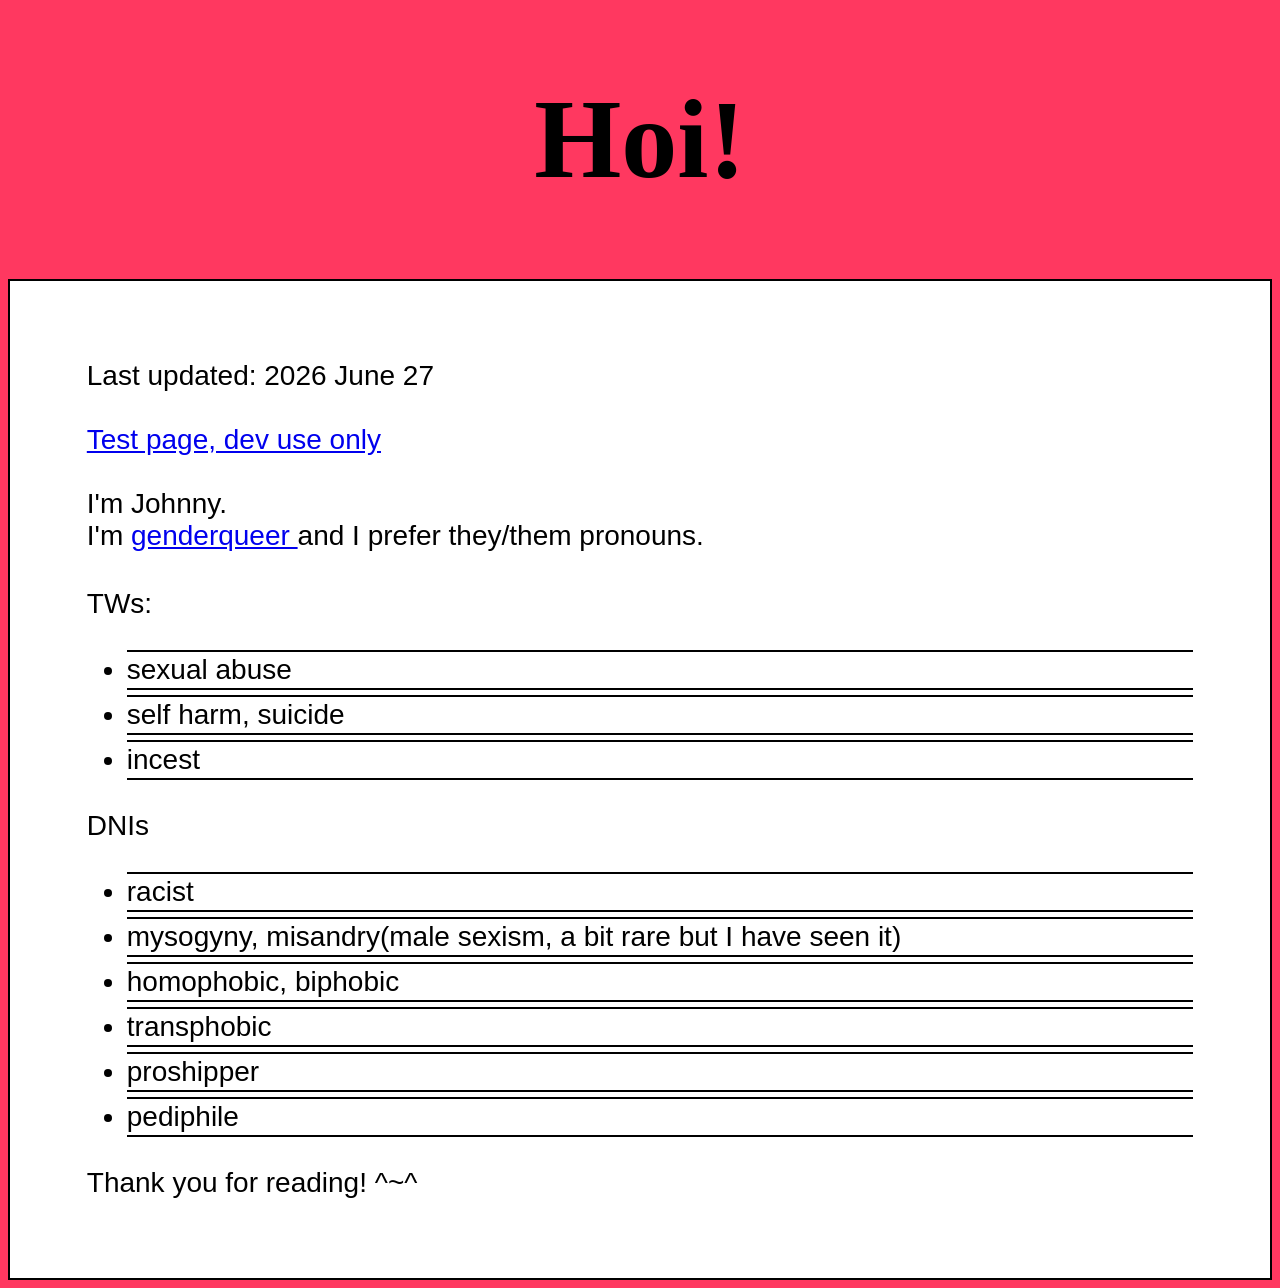
==== index.html @ 7750516e "Update index.html" ====
<!DOCTYPE html>
<html>
<head>
	<!--this is a comment-->
	<meta charset="utf-8">
	<title>Broccoli's Website</title>
	<link rel="icon" type="image/png" href="8BGB.png">
	<link rel="stylesheet" href="styles.css">
</head>
<body>

<h1 > Hoi! </h1 >

<div style="
border-style:solid; border-width:2px; border-color:black; padding:6vw; background-color: rgb(255,255,255) ;" >
 

 <p>
 Last updated: 2026 June 27<br>
 <br>
        <a href="test.html">Test page, dev use only</a> <br>
  <br>
  I'm Johnny. <br>
  I'm <a href="gender.html"> genderqueer </a>
  and I prefer they/them pronouns. <br>
  </p>
  
  <p>
        <br>
   TWs: <br>
  </p>
   <ul>
    <li> sexual abuse </li>
    <li> self harm, suicide </li>
    <li> incest </li>
   </ul>
   <p>
    DNIs
   </p>
   <ul>
    <li> racist </li>
    <li> mysogyny, misandry(male sexism, a bit rare but I have seen it) </li>
    <li> homophobic, biphobic</li>
    <li> transphobic </li>
    <li> proshipper </li>
    <li> pediphile  </li>
   </ul>
  <p>
		Thank you for reading! ^~^ <br>
  </p>
  
</div>

<!--<div class="container" >
 <div class="box1" > </div>
 <div class="box2" > </div>
</div>
-->
</body>
      </html>
---- styles.css ----
body{
 background-color:rgb(256,56,96 );
 font-size: 28px ;
}

div{
background-color: rgb( 255, 255, 255 ) ;
}
p, li, th, td{
 background-color:rgb(255,255,255);
            color:rgb(  0,  0,  0);

  margin: 0em 0em ;

   padding-left:0vw;
  padding-right:0vw;
    padding-top:2px;
 padding-bottom:2px;

 text-align: left;
 
 font-family:Verdana, Helvetica, Arial, Sans-Serif;
   font-size: 28px;
}

h1, h2, h3, h4, h5, h6{
 text-align: center ;
}

h1 { font-size: 4.00em ; }
h2 { font-size: 3.50em ; }
h3 { font-size: 3.00em ; }
h4 { font-size: 2.50em ; }
h5 { font-size: 2.00em ; }
h6 { font-size: 1.50em ; }

p{
 background-color:rgb(255,255, 255);
}

li{
 margin:5px 0px;

    border-width: 2px 0px;
    border-style: solid ;
    border-color: black ;
 border-collapse: collapse;

 padding: 2px 0px;
}




table, th, td{
 background-color:rgb(255,200,200);
 
 border:1px solid black;
 border-collapse:collapse;
}

table{
  margin: 0em 0em ;
 padding-left: 12vw;
  padding-right:12vw;
    padding-top:0px;
 padding-bottom:0px;
}
th, td{
 background-color:rgb(255,255,255);
            color:rgb(  0,  0,  0);

 text-align: left;
 
 font-family:Verdana, Helvetica, Arial, Sans-Serif;
   font-size: 12px ;
}

.spoiler{
 background-color: rgb(0,0,0) ;
            color: rgb(0,0,0) ;
}
.spoiler:active, .spoiler:hover{
 background-color: rgb(256,256,256) ;
            color: rgb(0,0,0) ;
}

.container{
 background-color:purple;
 display: flex ;
 colum-gap: 0px ;
 padding: 0px ;
 width: 800px ;
}


.box1, .box2{
 width: 50% ;
 text-align: justify ;
}

.box1{ background-color: red ; }
.box2{ background-color: blue ; }
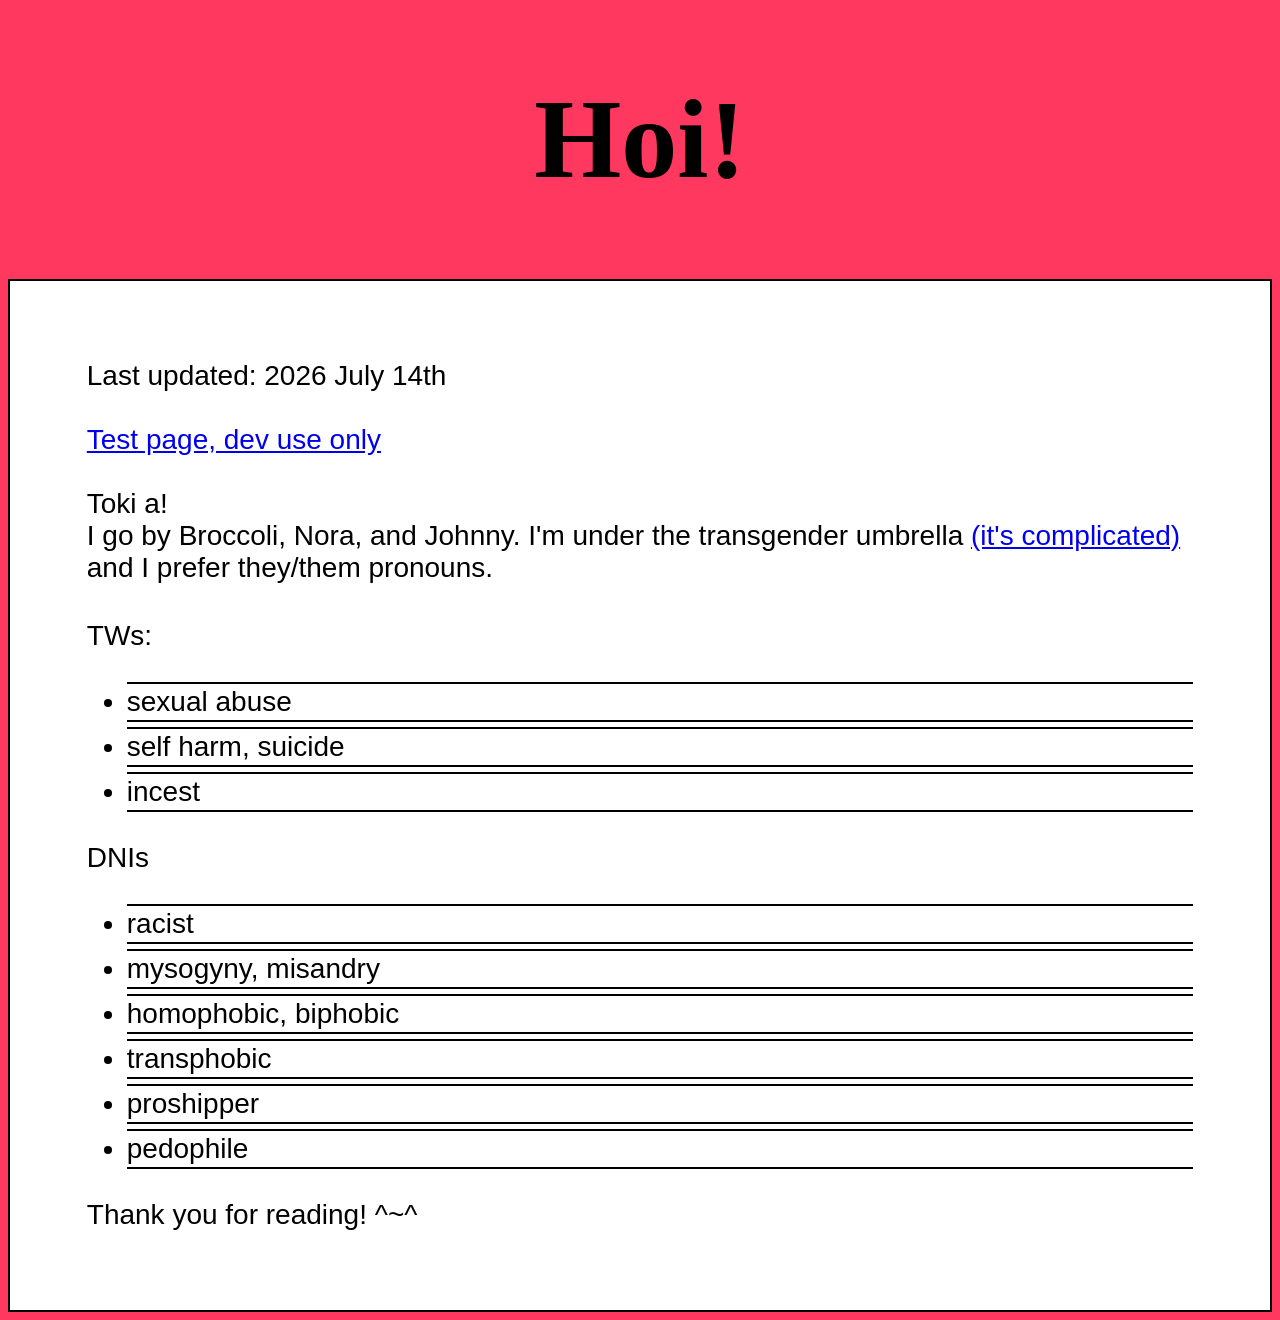
==== commit 745ce5f7: "Update index.html" ====
--- a/index.html
+++ b/index.html
@@ -16,12 +16,13 @@
  
 
  <p>
- Last updated: 2026 June 27<br>
+ Last updated: 2026 July 14th <br>
  <br>
         <a href="test.html">Test page, dev use only</a> <br>
   <br>
-  I'm Johnny. <br>
-  I'm <a href="gender.html"> genderqueer </a>
+  Toki a! <br>
+  I go by Broccoli, Nora, and Johnny.
+  I'm under the transgender umbrella <a href="gender.html"> (it's complicated) </a>
   and I prefer they/them pronouns. <br>
   </p>
   
@@ -39,11 +40,11 @@
    </p>
    <ul>
     <li> racist </li>
-    <li> mysogyny, misandry(male sexism, a bit rare but I have seen it) </li>
+    <li> mysogyny, misandry  </li>
     <li> homophobic, biphobic</li>
     <li> transphobic </li>
     <li> proshipper </li>
-    <li> pediphile  </li>
+    <li> pedophile  </li>
    </ul>
   <p>
 		Thank you for reading! ^~^ <br>
@@ -51,10 +52,5 @@
   
 </div>
 
-<!--<div class="container" >
- <div class="box1" > </div>
- <div class="box2" > </div>
-</div>
--->
 </body>
       </html>
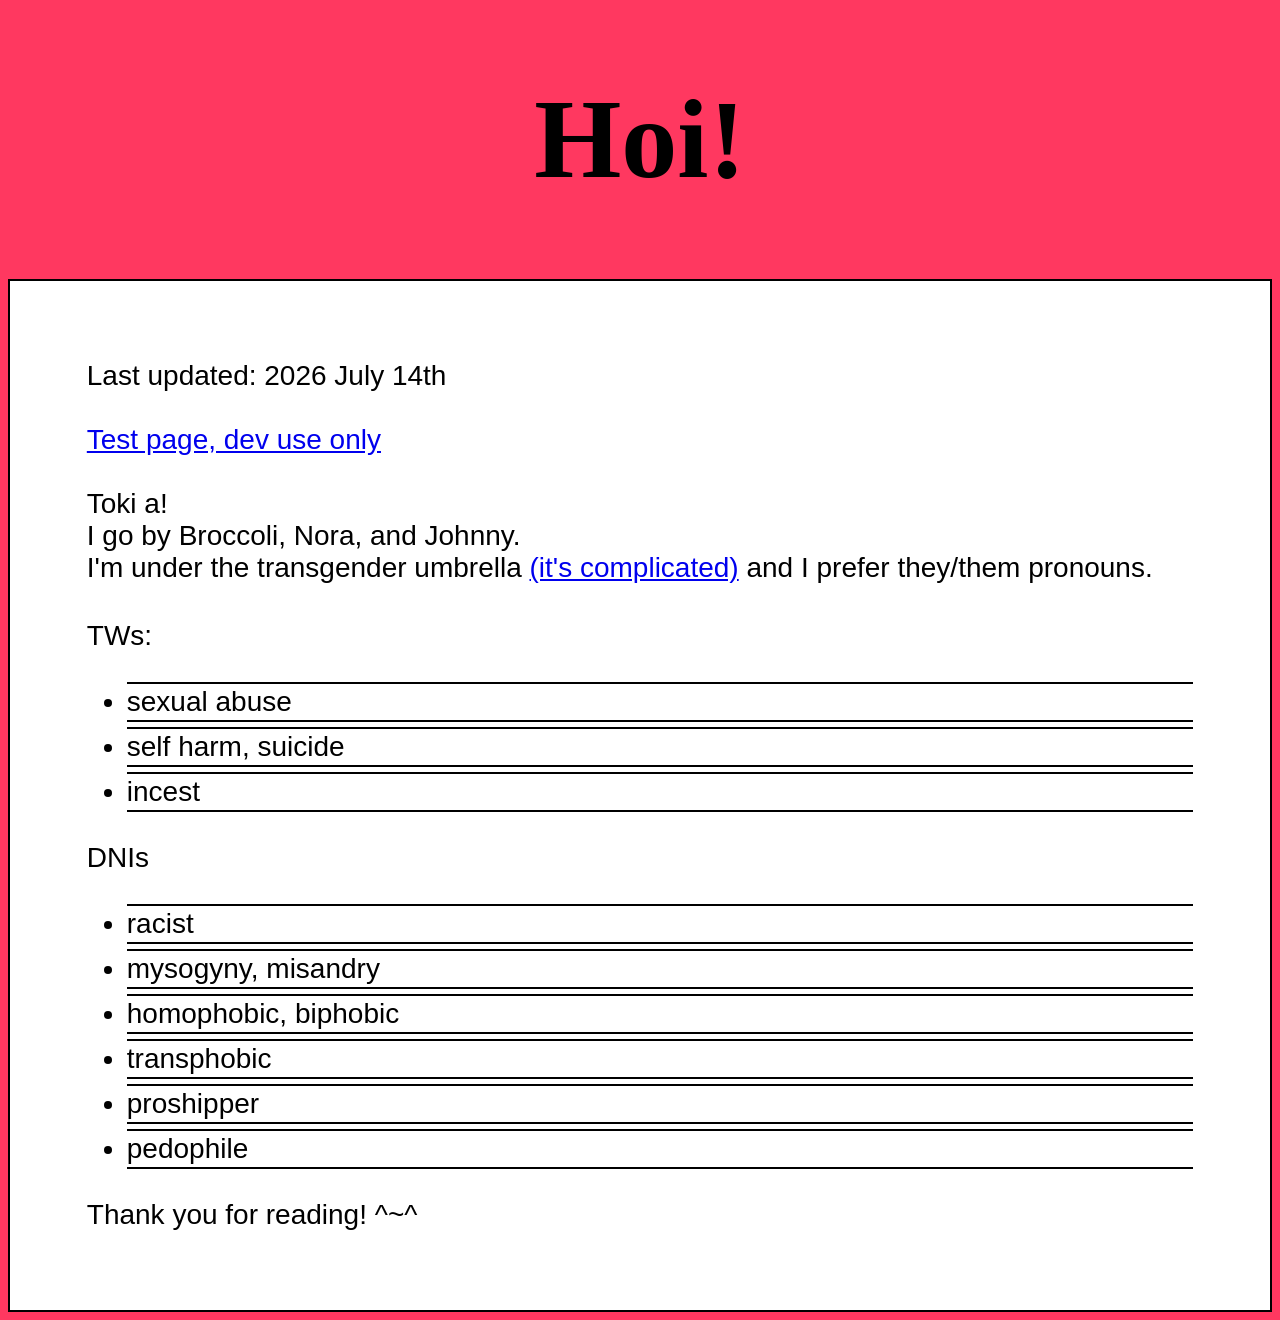
==== commit 41029c21: "Update index.html" ====
--- a/index.html
+++ b/index.html
@@ -21,8 +21,8 @@
         <a href="test.html">Test page, dev use only</a> <br>
   <br>
   Toki a! <br>
-  I go by Broccoli, Nora, and Johnny.
-  I'm under the transgender umbrella <a href="gender.html"> (it's complicated) </a>
+  I go by Broccoli, Nora, and Johnny. <br>
+  I'm under the transgender umbrella <a href="gender.html">(it's complicated)</a>
   and I prefer they/them pronouns. <br>
   </p>
   
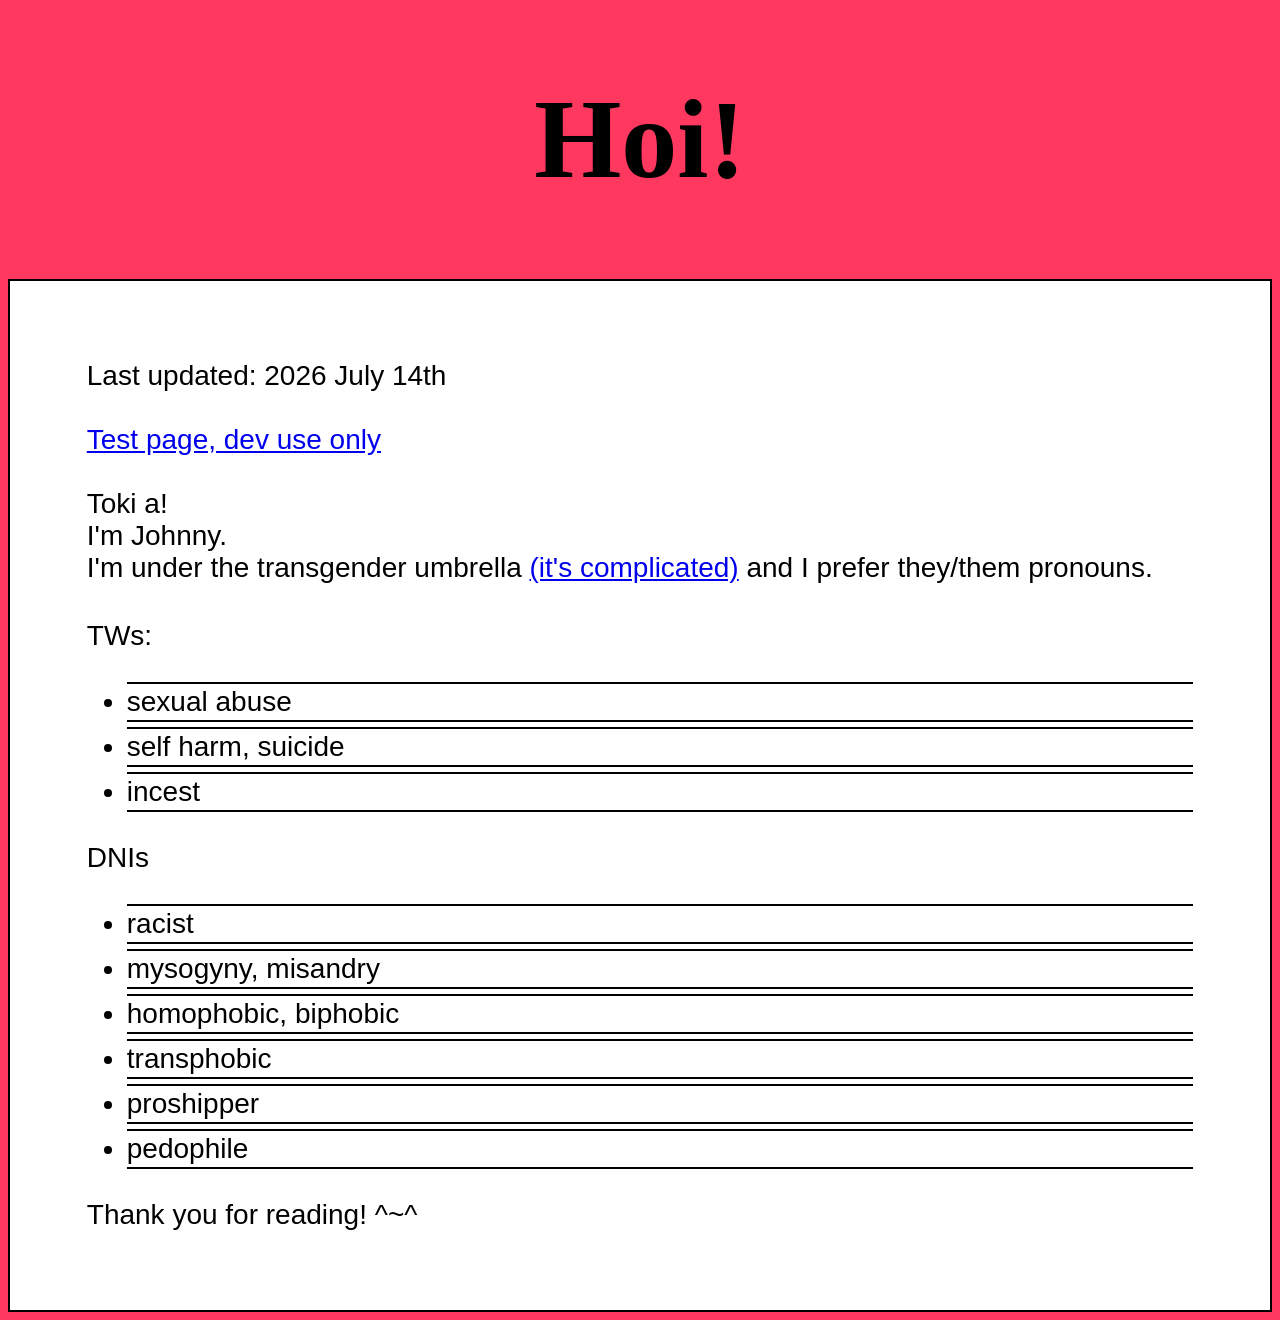
==== commit 1b673e84: "Update index.html" ====
--- a/index.html
+++ b/index.html
@@ -21,7 +21,7 @@
         <a href="test.html">Test page, dev use only</a> <br>
   <br>
   Toki a! <br>
-  I go by Broccoli, Nora, and Johnny. <br>
+  I'm Johnny. <br>
   I'm under the transgender umbrella <a href="gender.html">(it's complicated)</a>
   and I prefer they/them pronouns. <br>
   </p>
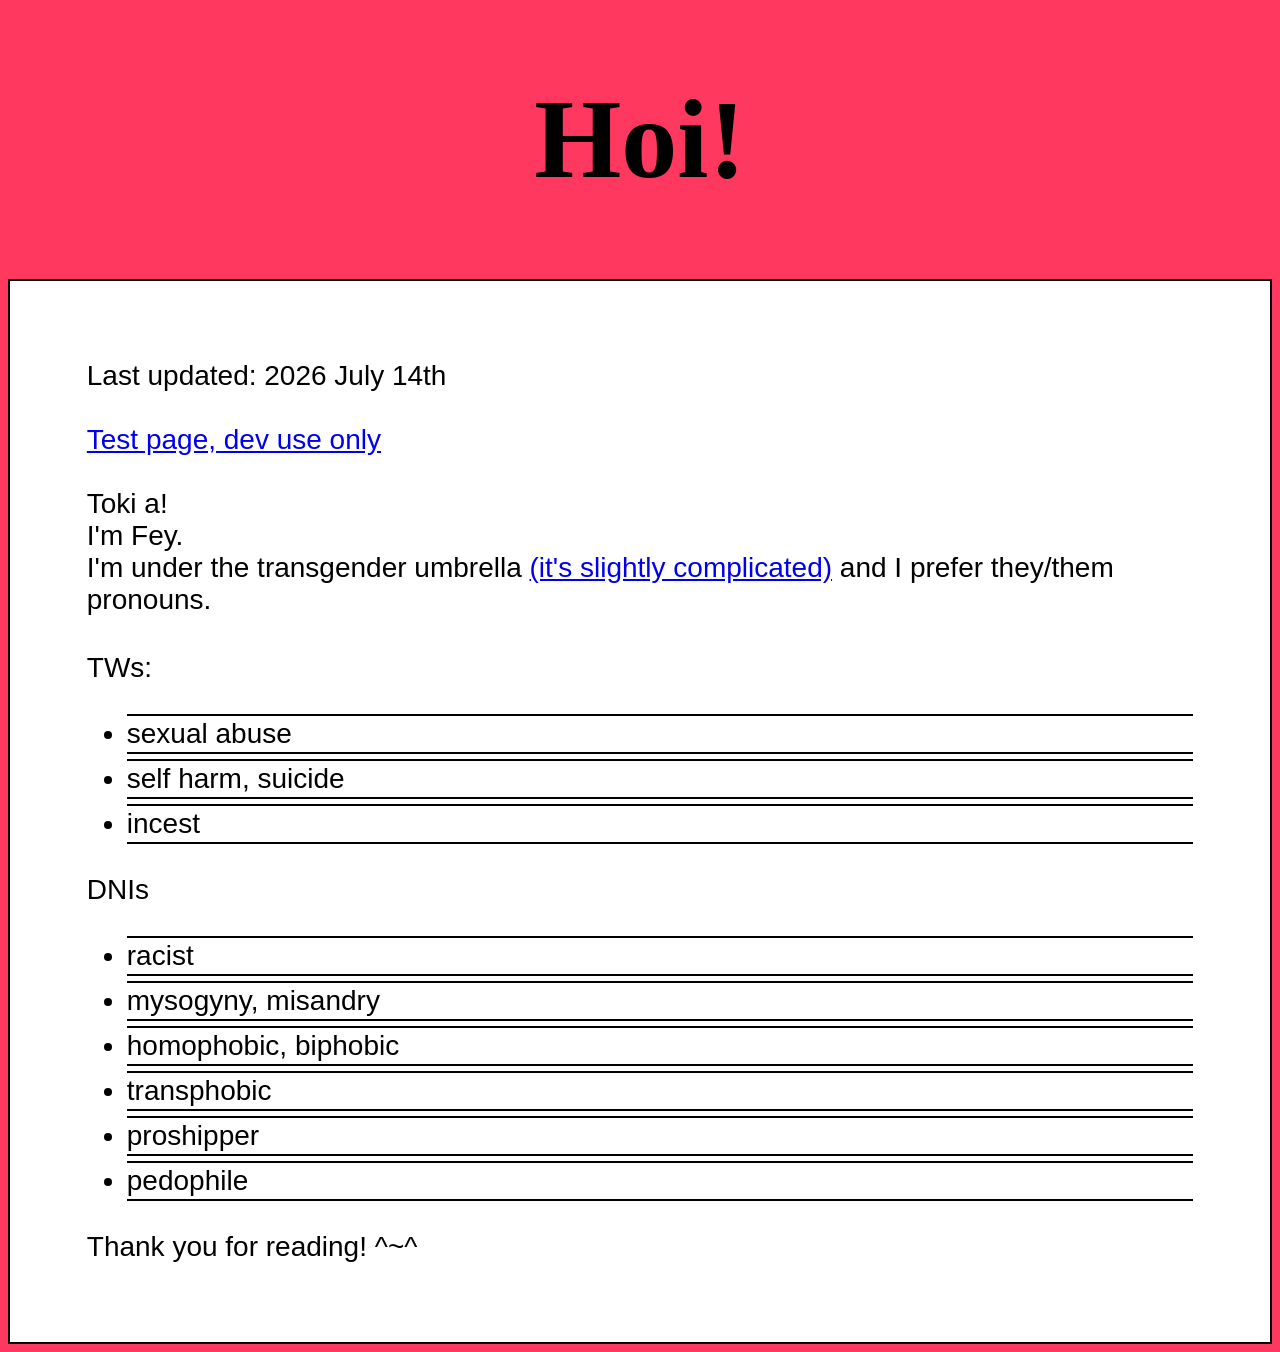
==== commit 3826bb82: "Update index.html" ====
--- a/index.html
+++ b/index.html
@@ -21,8 +21,8 @@
         <a href="test.html">Test page, dev use only</a> <br>
   <br>
   Toki a! <br>
-  I'm Johnny. <br>
-  I'm under the transgender umbrella <a href="gender.html">(it's complicated)</a>
+  I'm Fey. <br>
+  I'm under the transgender umbrella <a href="gender.html">(it's slightly complicated)</a>
   and I prefer they/them pronouns. <br>
   </p>
   
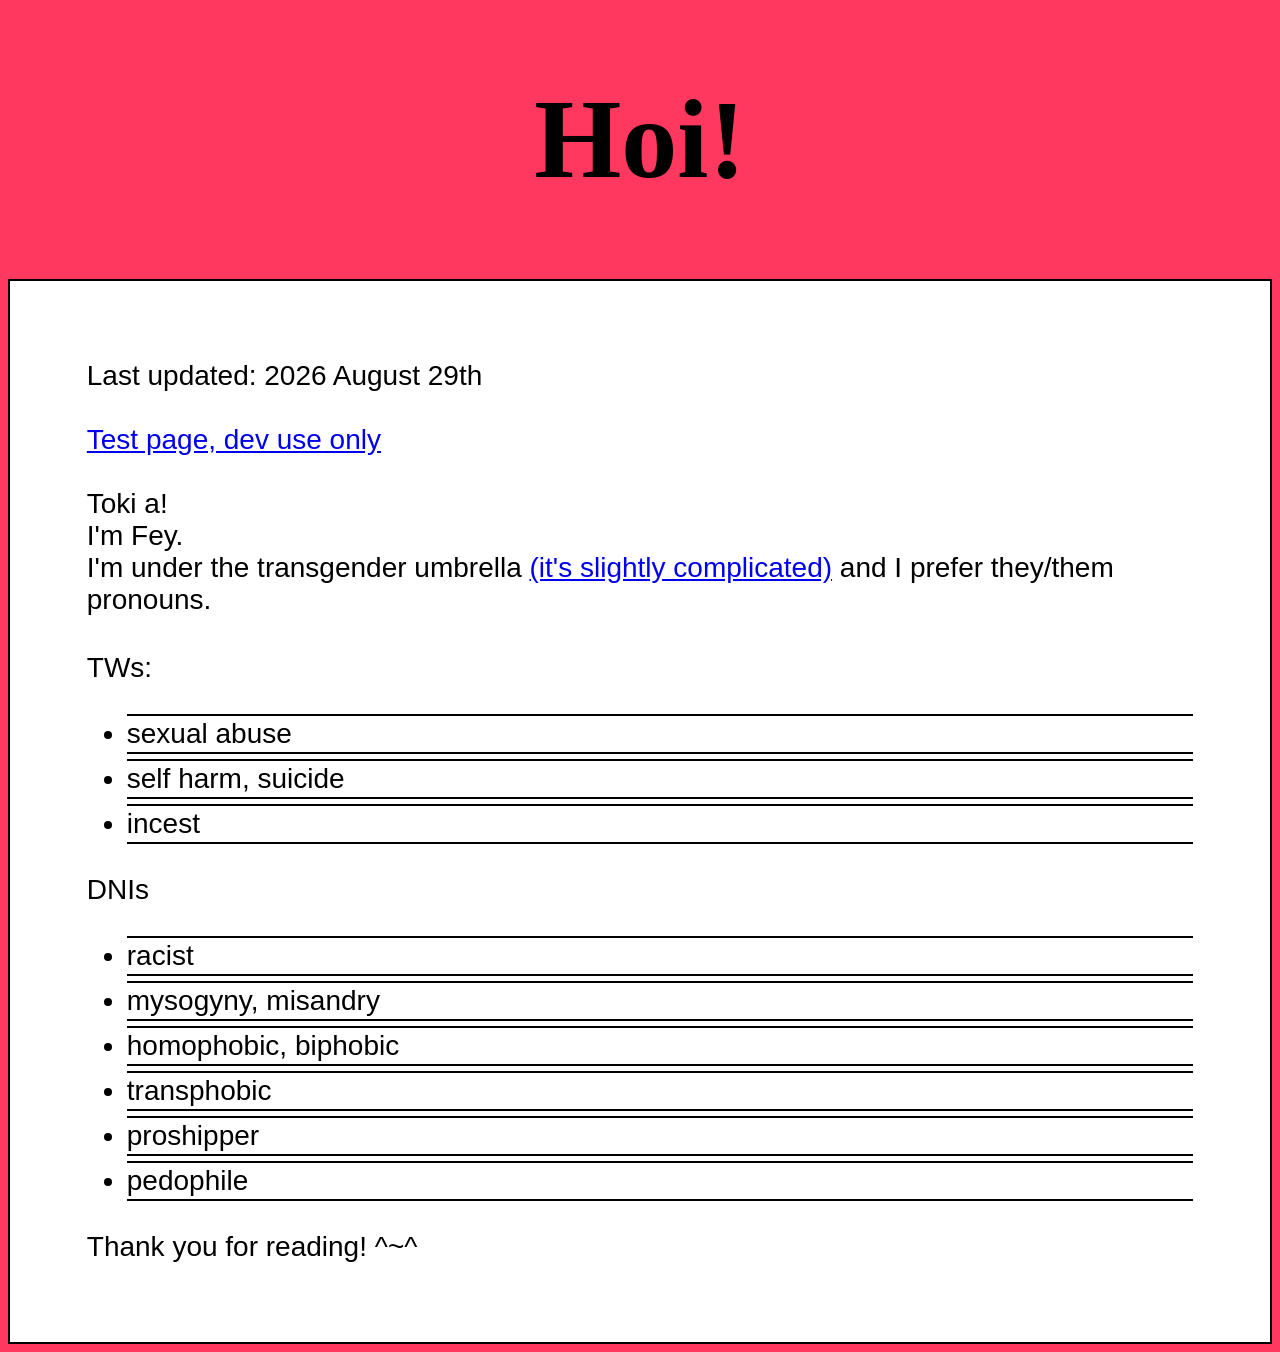
==== commit 8beddb37: "Update index.html" ====
--- a/index.html
+++ b/index.html
@@ -16,7 +16,7 @@
  
 
  <p>
- Last updated: 2026 July 14th <br>
+ Last updated: 2026 August 29th <br>
  <br>
         <a href="test.html">Test page, dev use only</a> <br>
   <br>
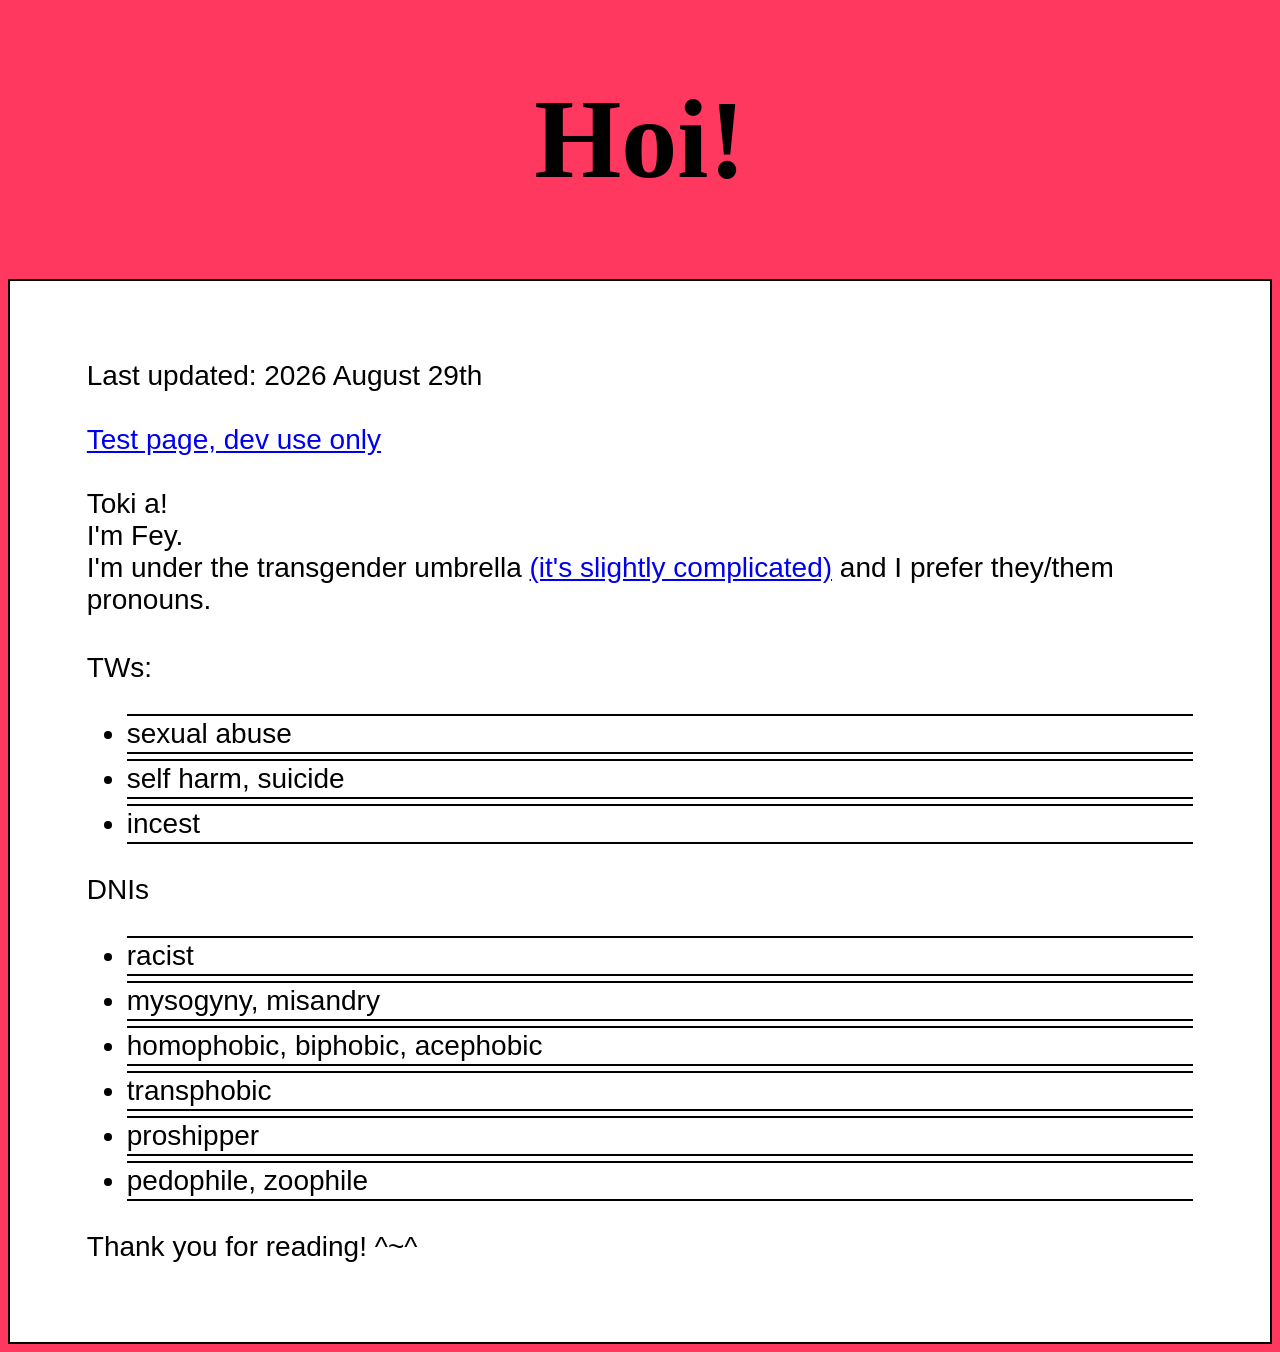
==== commit 05ac54ff: "Update index.html" ====
--- a/index.html
+++ b/index.html
@@ -41,10 +41,10 @@
    <ul>
     <li> racist </li>
     <li> mysogyny, misandry  </li>
-    <li> homophobic, biphobic</li>
+    <li> homophobic, biphobic, acephobic</li>
     <li> transphobic </li>
     <li> proshipper </li>
-    <li> pedophile  </li>
+    <li> pedophile, zoophile </li>
    </ul>
   <p>
 		Thank you for reading! ^~^ <br>
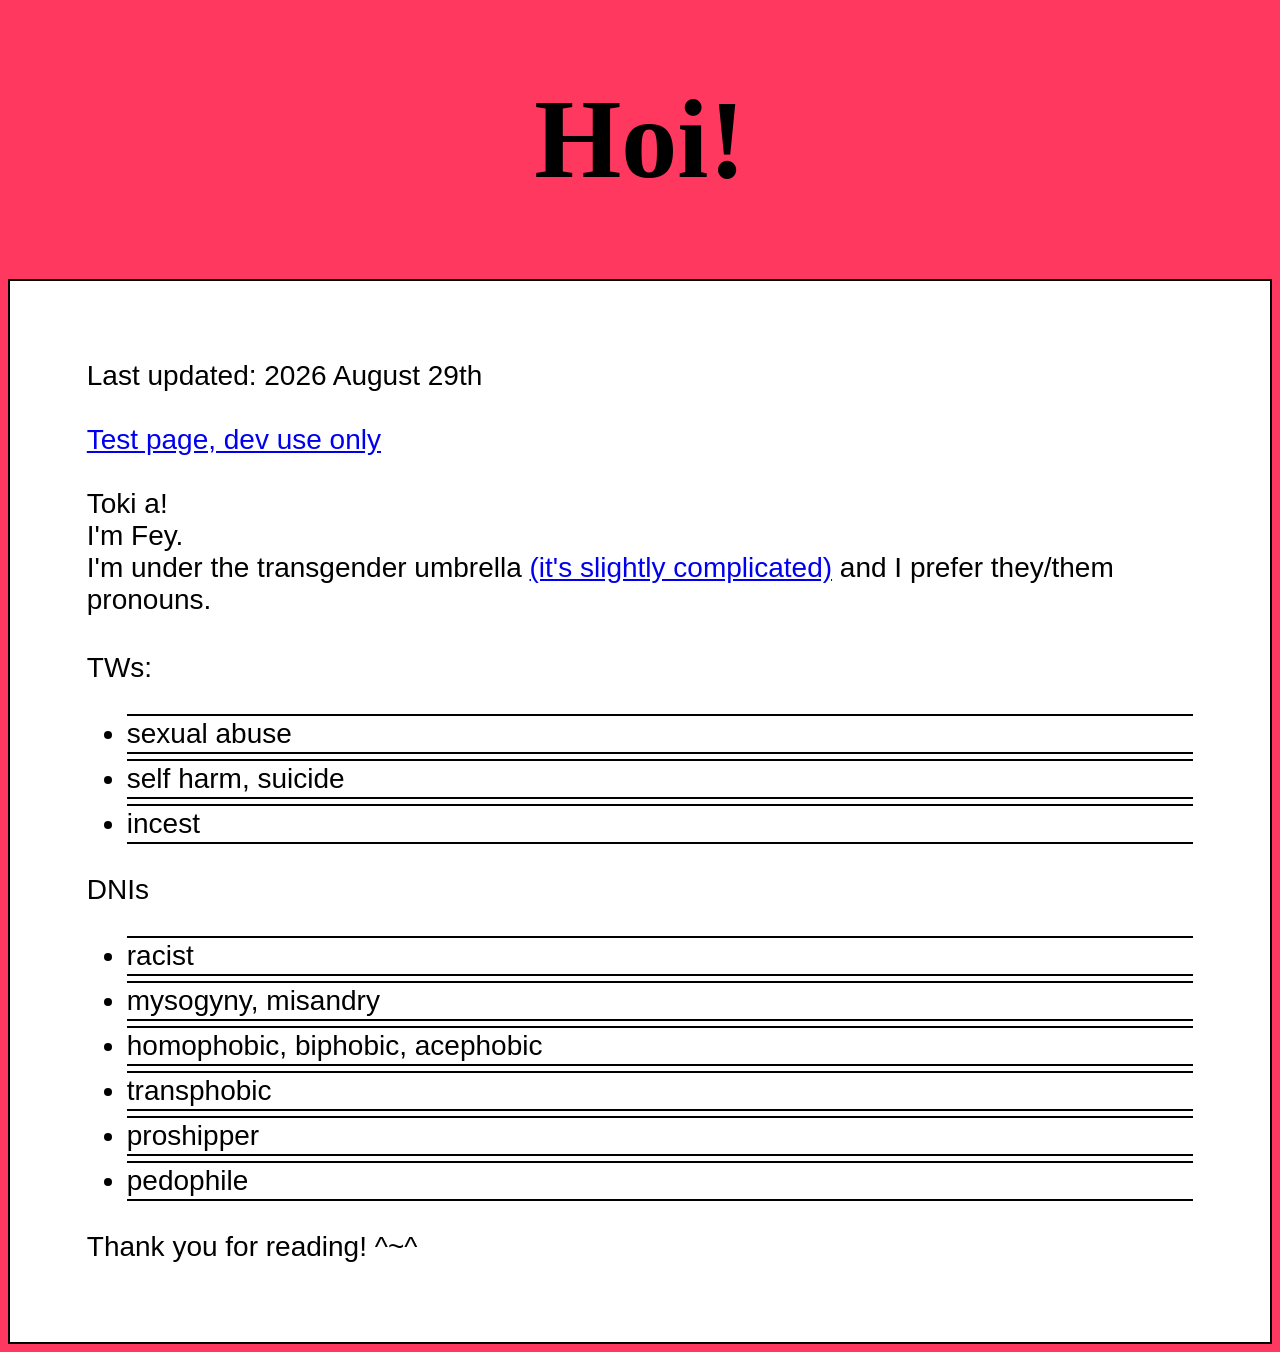
==== commit b528ac81: "Update index.html" ====
--- a/index.html
+++ b/index.html
@@ -44,7 +44,7 @@
     <li> homophobic, biphobic, acephobic</li>
     <li> transphobic </li>
     <li> proshipper </li>
-    <li> pedophile, zoophile </li>
+    <li> pedophile </li>
    </ul>
   <p>
 		Thank you for reading! ^~^ <br>
